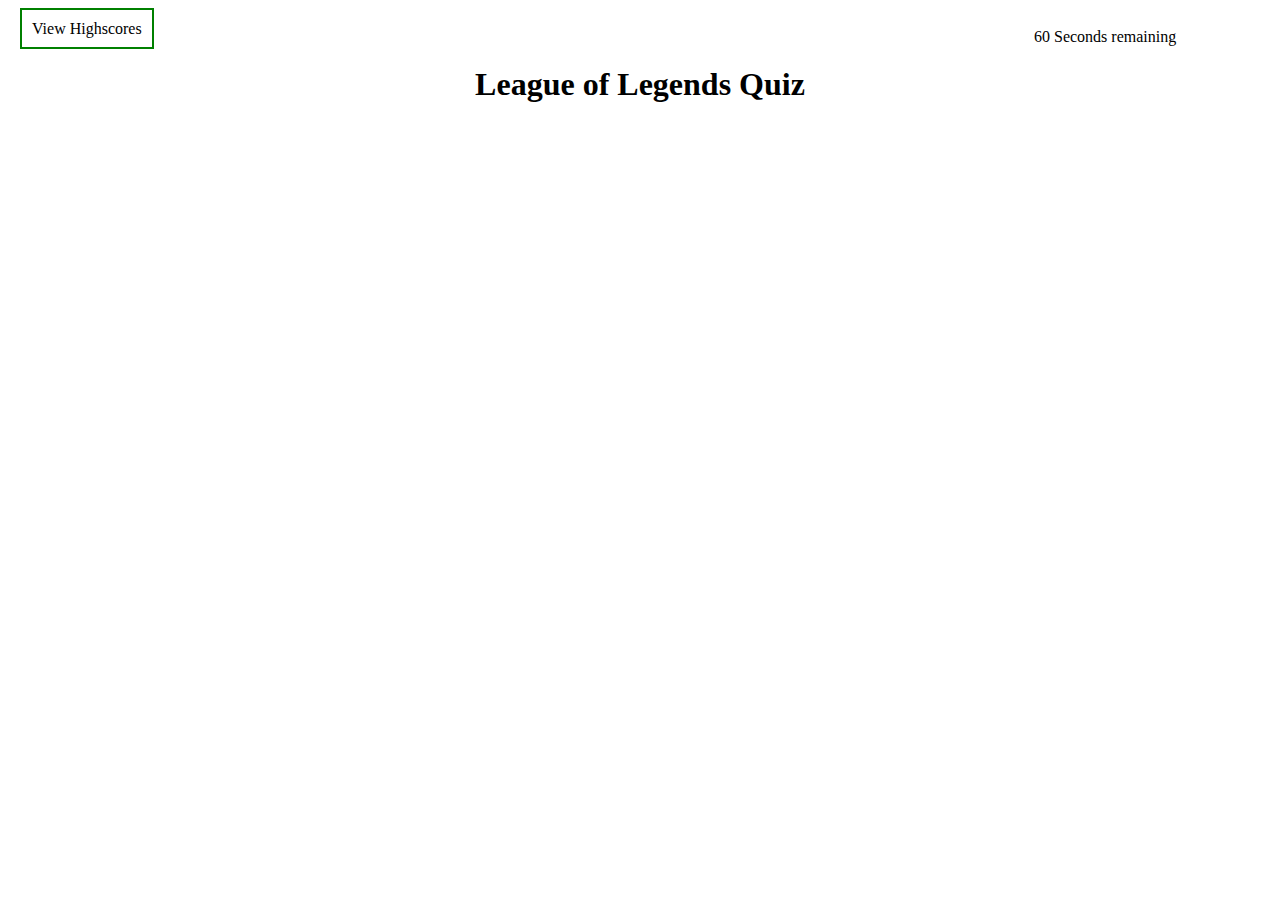
==== index.html @ adbfdd01 "added page and file framework, added timer and start button, basic styling" ====
<!DOCTYPE html>
<html lang="en">
<head>
    <meta charset="UTF-8">
    <meta http-equiv="X-UA-Compatible" content="IE=edge">
    <meta name="viewport" content="width=device-width, initial-scale=1.0">
    <title>League of Legends Quiz</title>
    <link rel="stylesheet" href="style.css">
</head>
<body>
   <header>
       <a href="./assets/highscores.html">View Highscores</a>
       <div id="timer">60 Seconds remaining</div>
   </header>
   <main>
       <h1>League of Legends Quiz</h1>
   </main>
    


    <script src="./script.js"></script>
</body>
</html>
---- style.css ----
* {
    margin: 0;
    padding: 0;
    box-sizing: border-box;
}
header {
    margin-top: 10px;
    padding: 10px;
}
header a {
    margin: 20px 0px 0 10px;
    padding: 10px;
    text-decoration: solid;
    border: 2px solid green;
    color: black;

}
#timer {
    position: relative;
    left: 80vw;
    top: -10px;
}
h1 {
    text-align: center;
}
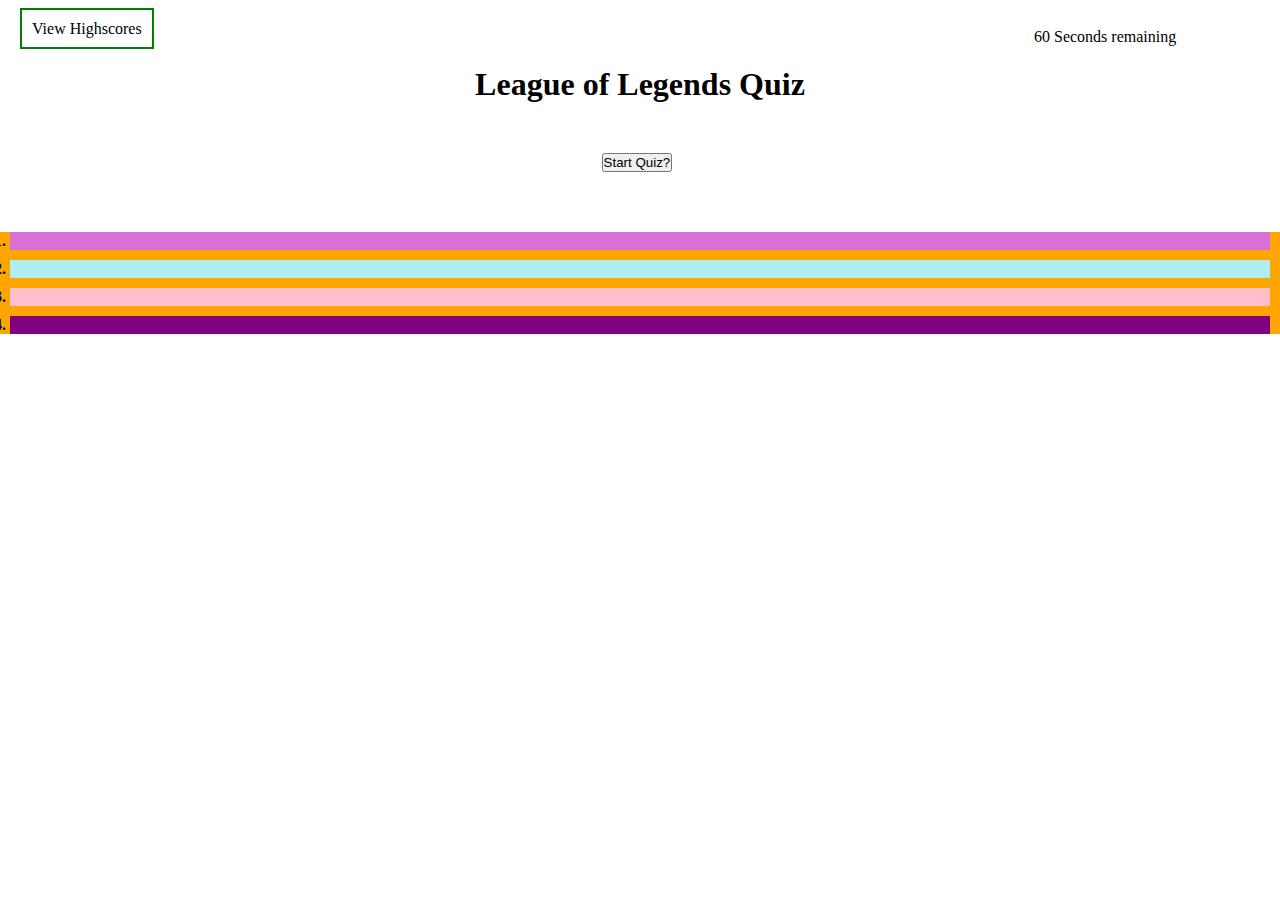
==== commit 268b6de9: "quiz is functional" ====
--- a/index.html
+++ b/index.html
@@ -9,11 +9,30 @@
 </head>
 <body>
    <header>
-       <a href="./assets/highscores.html">View Highscores</a>
+       <a href="#highscores" id="hiscore">View Highscores</a>
        <div id="timer">60 Seconds remaining</div>
    </header>
    <main>
        <h1>League of Legends Quiz</h1>
+       <button id="start">Start Quiz?</button>
+       <section id="game">
+           <h2 id="question"></h2>
+           <ol id="answers">
+               <li id="one" class="answer"></li>
+               <li id="two" class="answer"></li>
+               <li id="three" class="answer"></li>
+               <li id="four" class="answer"></li>
+           </ul>
+       </section>
+       <section id="highscores" class="hidden">
+            <ol>
+                <li id="score1">meep</li>
+                <li id="score2"></li>
+                <li id="score3"></li>
+                <li id="score4"></li>
+                <li id="score5"></li>
+            </ol>
+       </section>
    </main>
     
 
--- a/style.css
+++ b/style.css
@@ -22,4 +22,49 @@
 }
 h1 {
     text-align: center;
+}
+#start {
+    position: relative;
+    left: 47vw;
+    top: 50px;
+}
+li {
+    text-align: center;
+    margin: 10px;
+    font-weight: bolder;
+}
+#game {
+    background-color: gold;
+    position: relative;
+    top: 100px;
+
+}
+#answers {
+    background: orange;
+}
+#question {
+    text-align: center;
+}
+.hidden {
+    display: none;
+}
+#one {
+    background-color: orchid;
+}
+#two {
+    background-color: paleturquoise;
+}
+#three {
+    background-color: pink;
+}
+#four {
+    background-color: purple;
+}
+#highscores {
+    background: red;
+    position: relative;
+    top: 200px;
+}
+#highscores li {
+    margin: 0 auto;
 }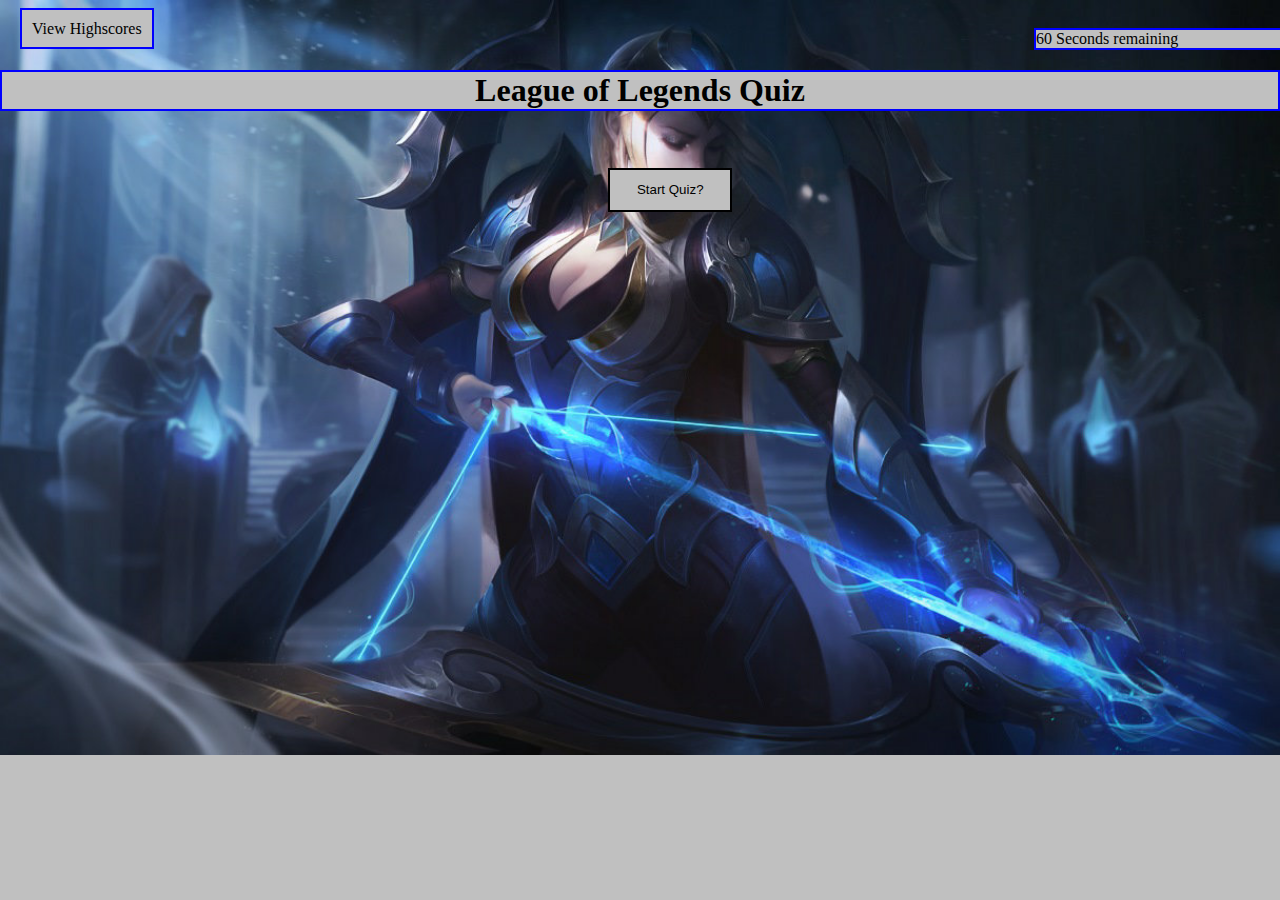
==== commit 9c62c2a7: "fixed eventlistener, styled page" ====
--- a/index.html
+++ b/index.html
@@ -14,8 +14,8 @@
    </header>
    <main>
        <h1>League of Legends Quiz</h1>
-       <button id="start">Start Quiz?</button>
-       <section id="game">
+       <button id="start" class="raise">Start Quiz?</button>
+       <section id="game" class="hidden">
            <h2 id="question"></h2>
            <ol id="answers">
                <li id="one" class="answer"></li>
@@ -26,7 +26,7 @@
        </section>
        <section id="highscores" class="hidden">
             <ol>
-                <li id="score1">meep</li>
+                <li id="score1"></li>
                 <li id="score2"></li>
                 <li id="score3"></li>
                 <li id="score4"></li>
--- a/style.css
+++ b/style.css
@@ -2,6 +2,12 @@
     margin: 0;
     padding: 0;
     box-sizing: border-box;
+}
+body {
+    background-image: url(./assets/Ashe_9.jpg);
+    background-repeat: no-repeat;
+    background-size: cover;
+    background-color: silver;
 }
 header {
     margin-top: 10px;
@@ -11,17 +17,36 @@
     margin: 20px 0px 0 10px;
     padding: 10px;
     text-decoration: solid;
-    border: 2px solid green;
+    border: 2px solid blue;
+    background: silver;
     color: black;
 
 }
+.raise:hover,
+.raise:focus {
+  box-shadow: 0 0.5em 0.5em -0.4em blue;
+  transform: translateY(-0.25em);
+}
+button {
+    background: silver;
+    border: 2px solid;
+    font: monospace;
+    line-height: 1;
+    margin: 0.5em;
+    padding: 1em 2em;
+  }
 #timer {
     position: relative;
     left: 80vw;
     top: -10px;
+    background: silver;
+    border: 2px solid blue;
+
 }
 h1 {
     text-align: center;
+    background: silver;
+    border: 2px solid blue;
 }
 #start {
     position: relative;
@@ -34,37 +59,46 @@
     font-weight: bolder;
 }
 #game {
-    background-color: gold;
+    background-color: silver;
     position: relative;
     top: 100px;
 
 }
 #answers {
-    background: orange;
+    background: blue;
+    font-size: 20px;
+    padding: 20px;
 }
 #question {
     text-align: center;
+    padding: 30px;
 }
 .hidden {
     display: none;
 }
 #one {
-    background-color: orchid;
+    background-color: gainsboro;
 }
 #two {
-    background-color: paleturquoise;
+    background-color: darkgrey;
 }
 #three {
-    background-color: pink;
+    background-color: gainsboro;
 }
 #four {
-    background-color: purple;
+    background-color: darkgrey;
 }
 #highscores {
-    background: red;
+    background: blue;
     position: relative;
     top: 200px;
+    border: 5px solid silver;
 }
 #highscores li {
     margin: 0 auto;
+    padding: 10px;
+    border: 1px solid silver;
+}
+#answers li:hover {
+    border: 1px solid black;
 }